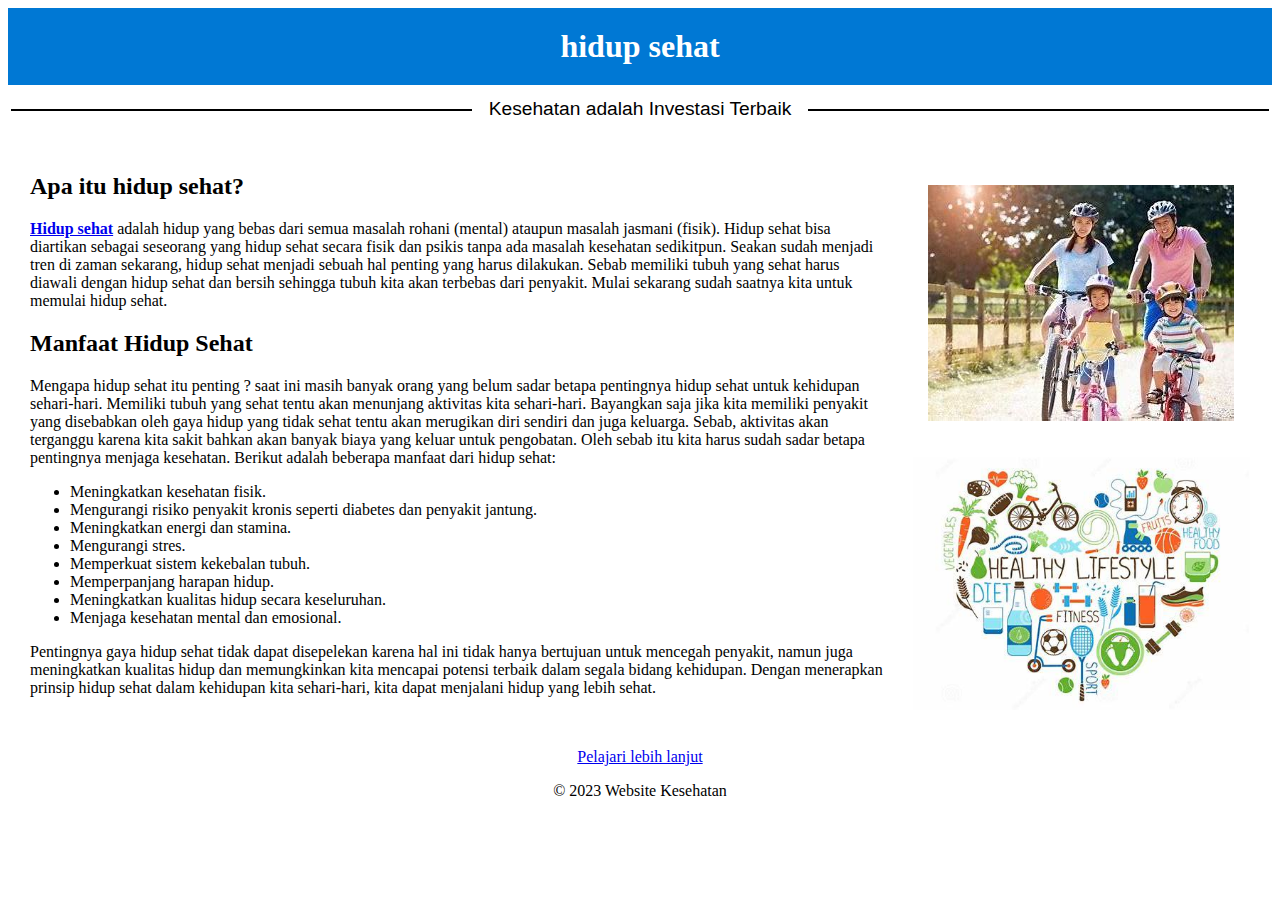
==== tugas.html @ 9587355c "first commit" ====
<!DOCTYPE html>
<html lang="en">
<head>
    <meta charset="UTF-8">
    <meta name="viewport" content="width=device-width, initial-scale=1.0">
    <title>web kesehatan</title>
</head>
<body>
    <h1 style="text-align: center; background-color: #0078d4; color: #fff; padding: 20px; margin: 0;">hidup sehat</h1>
    <table width="100%">
        <td style="width: 35%;"><hr size="2" color="black" style="margin-top: 10px;"></td>
        <td style="width: 25%;"><p style="text-align: center; margin: 10px 0; font-size: larger; font-family: Helvetica;">Kesehatan adalah Investasi Terbaik</p></td>
        <td style="width: 35%;"><hr size="2" color="black" style="margin-top: 10px;"></td>
    </table>
    
    <table width="100%">
        <tr>
            <td style="width: 70%; padding-left: 20px; padding-right: 0px;">
                <h2>Apa itu hidup sehat?</h2>
                <p><strong><a href="https://ayosehat.kemkes.go.id/germas">Hidup sehat</a></strong> adalah hidup yang bebas dari semua masalah rohani (mental) ataupun masalah jasmani (fisik). Hidup sehat bisa diartikan sebagai seseorang yang hidup sehat secara fisik dan psikis tanpa ada masalah kesehatan sedikitpun. Seakan sudah menjadi tren di zaman sekarang, hidup sehat menjadi sebuah hal penting yang harus dilakukan. Sebab memiliki tubuh yang sehat harus diawali dengan hidup sehat dan bersih sehingga tubuh kita akan terbebas dari penyakit. Mulai sekarang sudah saatnya kita untuk memulai hidup sehat.</p>
                
                <h2>Manfaat Hidup Sehat</h2>
                <p>Mengapa hidup sehat itu penting ? saat ini masih banyak orang yang belum sadar betapa pentingnya hidup sehat untuk kehidupan sehari-hari. Memiliki tubuh yang sehat tentu akan menunjang aktivitas kita sehari-hari. Bayangkan saja jika kita memiliki penyakit yang disebabkan oleh gaya hidup yang tidak sehat tentu akan merugikan diri sendiri dan juga keluarga. Sebab, aktivitas akan terganggu karena kita sakit bahkan akan banyak biaya yang keluar untuk pengobatan. Oleh sebab itu kita harus sudah sadar betapa pentingnya menjaga kesehatan. Berikut adalah beberapa manfaat dari hidup sehat:</p>
                <ul>
                    <li>Meningkatkan kesehatan fisik.</li>
                    <li>Mengurangi risiko penyakit kronis seperti diabetes dan penyakit jantung.</li>
                    <li>Meningkatkan energi dan stamina.</li>
                    <li>Mengurangi stres.</li>
                    <li>Memperkuat sistem kekebalan tubuh.</li>
                    <li>Memperpanjang harapan hidup.</li>
                    <li>Meningkatkan kualitas hidup secara keseluruhan.</li>
                    <li>Menjaga kesehatan mental dan emosional.</li>
                </ul>
                
                <p>Pentingnya gaya hidup sehat tidak dapat disepelekan karena hal ini tidak hanya bertujuan untuk mencegah penyakit, namun juga meningkatkan kualitas hidup dan memungkinkan kita mencapai potensi terbaik dalam segala bidang kehidupan. Dengan menerapkan prinsip hidup sehat dalam kehidupan kita sehari-hari, kita dapat menjalani hidup yang lebih sehat.</p>
            </td>
            <td style="width: 30%; padding: 20px;">
                <img src="sehat.jpg" alt="Ilustrasi Kesehatan" style="display: block; margin: 0 auto; max-width: 100%; margin-top: 30px;">
                <br>
                <br>
                    <img src="hidup-sehat.jpg" alt="Ilustrasi Kesehatan" style="display: block; margin: 0 auto; max-width: 100%;">
            </td>
        </tr>
    </table>
    
    <p style="text-align: center;"><a href="https://kemkes.go.id/id/home">Pelajari lebih lanjut</a></p>
    
    <footer style="text-align: center;">
        <p>&copy; 2023 Website Kesehatan</p>
    </footer>
</body>
</html>
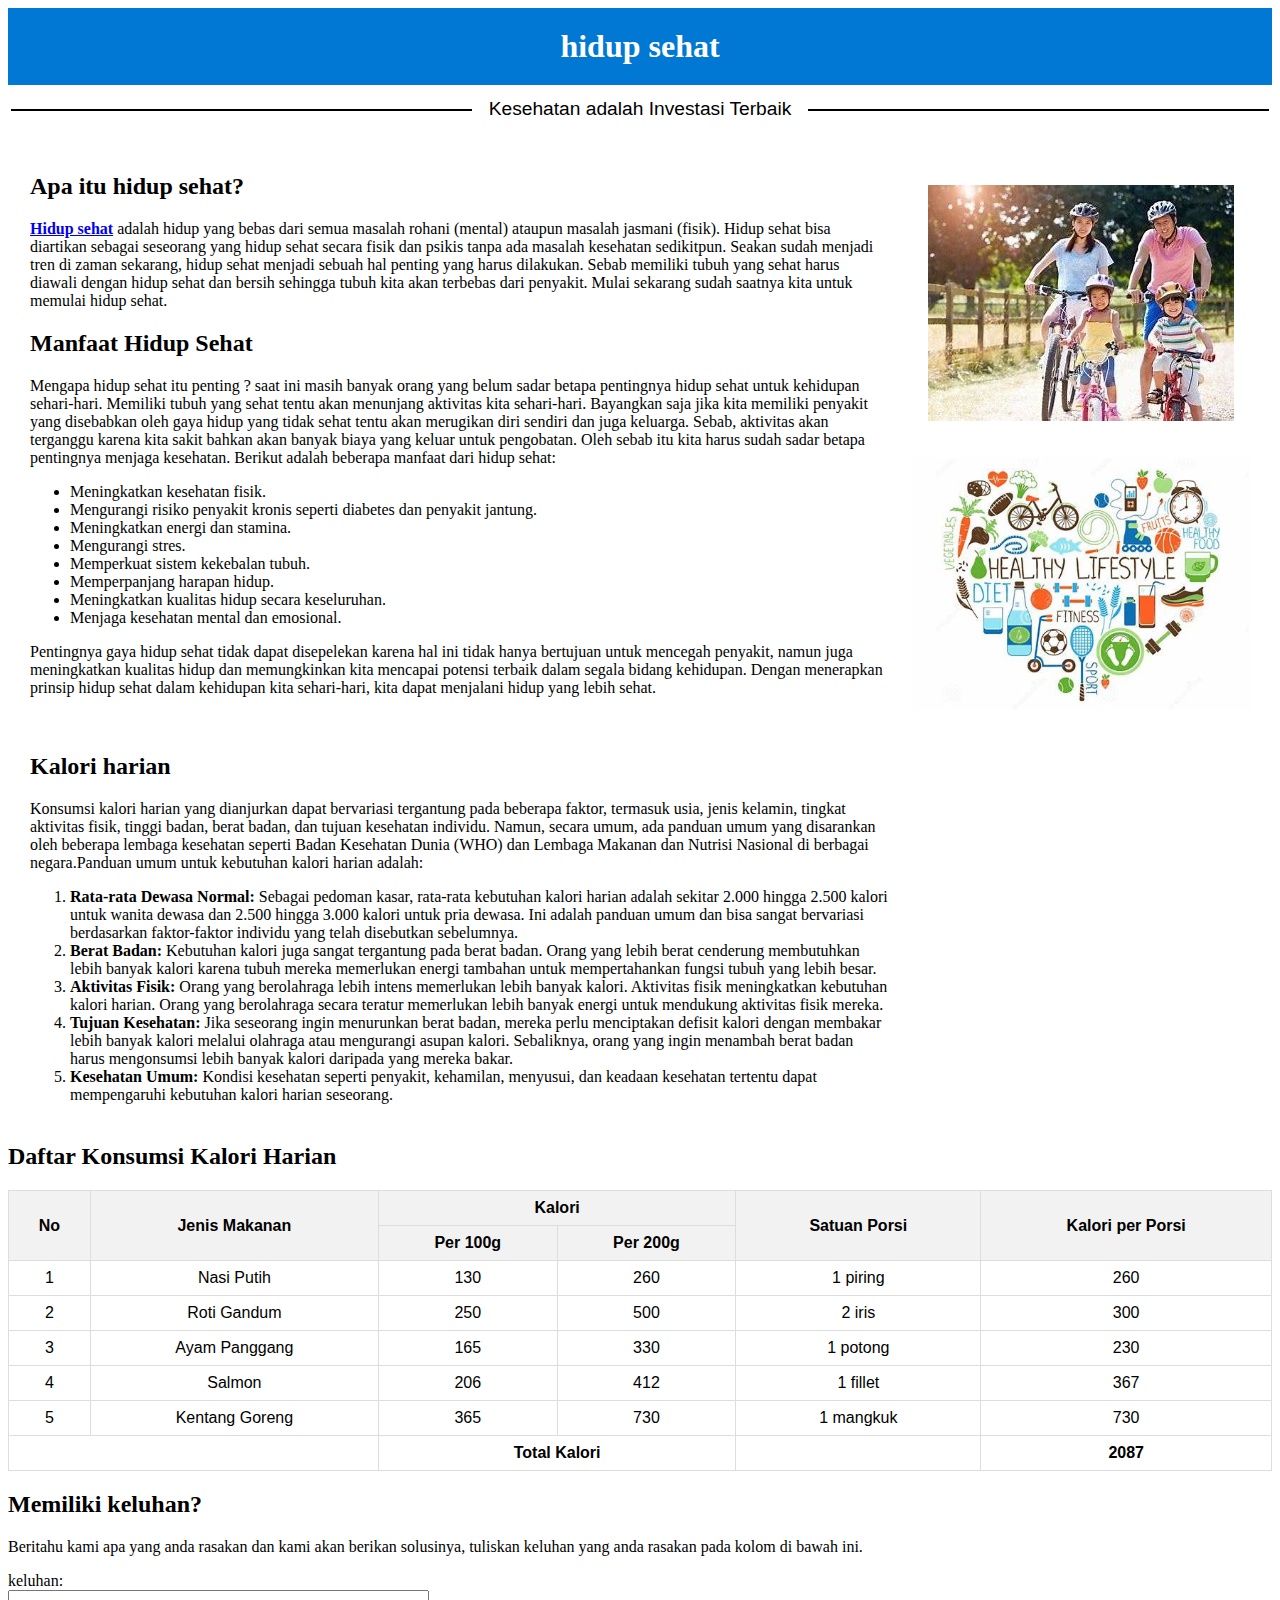
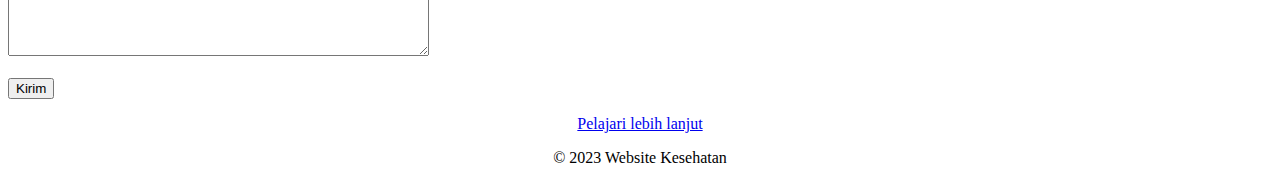
==== commit 11bdd976: "Tugas Program Web" ====
--- a/tugas.html
+++ b/tugas.html
@@ -4,6 +4,24 @@
     <meta charset="UTF-8">
     <meta name="viewport" content="width=device-width, initial-scale=1.0">
     <title>web kesehatan</title>
+    <style>
+        #tabel-makanan {
+            font-family: Arial, sans-serif;
+            border-collapse: collapse;
+            width: 100%;
+        }
+
+        #tabel-makanan th,#tabel-makanan td {
+            border: 1px solid #dddddd;
+            text-align: center;
+            padding: 8px;
+        }
+
+        #tabel-makanan th {
+            background-color: #f2f2f2;
+        }
+      
+    </style>
 </head>
 <body>
     <h1 style="text-align: center; background-color: #0078d4; color: #fff; padding: 20px; margin: 0;">hidup sehat</h1>
@@ -41,12 +59,93 @@
                     <img src="hidup-sehat.jpg" alt="Ilustrasi Kesehatan" style="display: block; margin: 0 auto; max-width: 100%;">
             </td>
         </tr>
+        <tr>
+            <td style="width: 70%; padding-left: 20px; padding-right: 0px;">
+                <h2>Kalori harian</h2>
+                <p>Konsumsi kalori harian yang dianjurkan dapat bervariasi tergantung pada beberapa faktor, termasuk usia, jenis kelamin, tingkat aktivitas fisik, tinggi badan, berat badan, dan tujuan kesehatan individu. Namun, secara umum, ada panduan umum yang disarankan oleh beberapa lembaga kesehatan seperti Badan Kesehatan Dunia (WHO) dan Lembaga Makanan dan Nutrisi Nasional di berbagai negara.Panduan umum untuk kebutuhan kalori harian adalah:</p>
+                <ol>
+                    <li><strong>Rata-rata Dewasa Normal:</strong> Sebagai pedoman kasar, rata-rata kebutuhan kalori harian adalah sekitar 2.000 hingga 2.500 kalori untuk wanita dewasa dan 2.500 hingga 3.000 kalori untuk pria dewasa. Ini adalah panduan umum dan bisa sangat bervariasi berdasarkan faktor-faktor individu yang telah disebutkan sebelumnya.</li>
+                    <li><strong>Berat Badan:</strong> Kebutuhan kalori juga sangat tergantung pada berat badan. Orang yang lebih berat cenderung membutuhkan lebih banyak kalori karena tubuh mereka memerlukan energi tambahan untuk mempertahankan fungsi tubuh yang lebih besar.</li>
+                    <li><strong>Aktivitas Fisik:</strong> Orang yang berolahraga lebih intens memerlukan lebih banyak kalori. Aktivitas fisik meningkatkan kebutuhan kalori harian. Orang yang berolahraga secara teratur memerlukan lebih banyak energi untuk mendukung aktivitas fisik mereka.</li>
+                    <li><strong>Tujuan Kesehatan:</strong> Jika seseorang ingin menurunkan berat badan, mereka perlu menciptakan defisit kalori dengan membakar lebih banyak kalori melalui olahraga atau mengurangi asupan kalori. Sebaliknya, orang yang ingin menambah berat badan harus mengonsumsi lebih banyak kalori daripada yang mereka bakar.</li>
+                    <li><strong>Kesehatan Umum:</strong> Kondisi kesehatan seperti penyakit, kehamilan, menyusui, dan keadaan kesehatan tertentu dapat mempengaruhi kebutuhan kalori harian seseorang.</li>
+                </ol>
+            </td>
+        </tr>
     </table>
+    <h2>Daftar Konsumsi Kalori Harian</h2>
+    <table id="tabel-makanan">
+        <tr>
+            <th rowspan="2">No</th>
+            <th rowspan="2">Jenis Makanan</th>
+            <th colspan="2">Kalori</th>
+            <th rowspan="2">Satuan Porsi</th>
+            <th rowspan="2">Kalori per Porsi</th>
+          </tr>
+          <tr>
+            <th>Per 100g</th>
+            <th>Per 200g</th>
+          </tr>
+          <tr>
+            <td>1</td>
+            <td>Nasi Putih</td>
+            <td>130</td>
+            <td>260</td>
+            <td>1 piring</td>
+            <td>260</td>
+          </tr>
+          <tr>
+            <td>2</td>
+            <td>Roti Gandum</td>
+            <td>250</td>
+            <td>500</td>
+            <td>2 iris</td>
+            <td>300</td>
+          </tr>
+          <tr>
+            <td>3</td>
+            <td>Ayam Panggang</td>
+            <td>165</td>
+            <td>330</td>
+            <td>1 potong</td>
+            <td>230</td>
+          </tr>
+          <tr>
+            <td>4</td>
+            <td>Salmon</td>
+            <td>206</td>
+            <td>412</td>
+            <td>1 fillet</td>
+            <td>367</td>
+          </tr>
+          <tr>
+            <td>5</td>
+            <td>Kentang Goreng</td>
+            <td>365</td>
+            <td>730</td>
+            <td>1 mangkuk</td>
+            <td>730</td>
+          </tr>
+          <tr>
+            <td colspan="2"></td>
+            <td colspan="2"><strong>Total Kalori</strong></td>
+            <td></td>
+            <td><strong>2087</strong></td>
+          </tr>
+    </table>
+    <h2>Memiliki keluhan?</h2>
+    <p>Beritahu kami apa yang anda rasakan dan kami akan berikan solusinya, tuliskan keluhan yang anda rasakan pada kolom di bawah ini.</p>
     
+    <form method="post">
+        <label for="Keluhan">keluhan:</label><br>
+        <textarea id="keluhan" name="keluhan" rows="4" cols="50"></textarea><br><br>
+    
+        <input type="submit" value="Kirim">
+    </form>
     <p style="text-align: center;"><a href="https://kemkes.go.id/id/home">Pelajari lebih lanjut</a></p>
-    
     <footer style="text-align: center;">
         <p>&copy; 2023 Website Kesehatan</p>
     </footer>
+    
 </body>
 </html>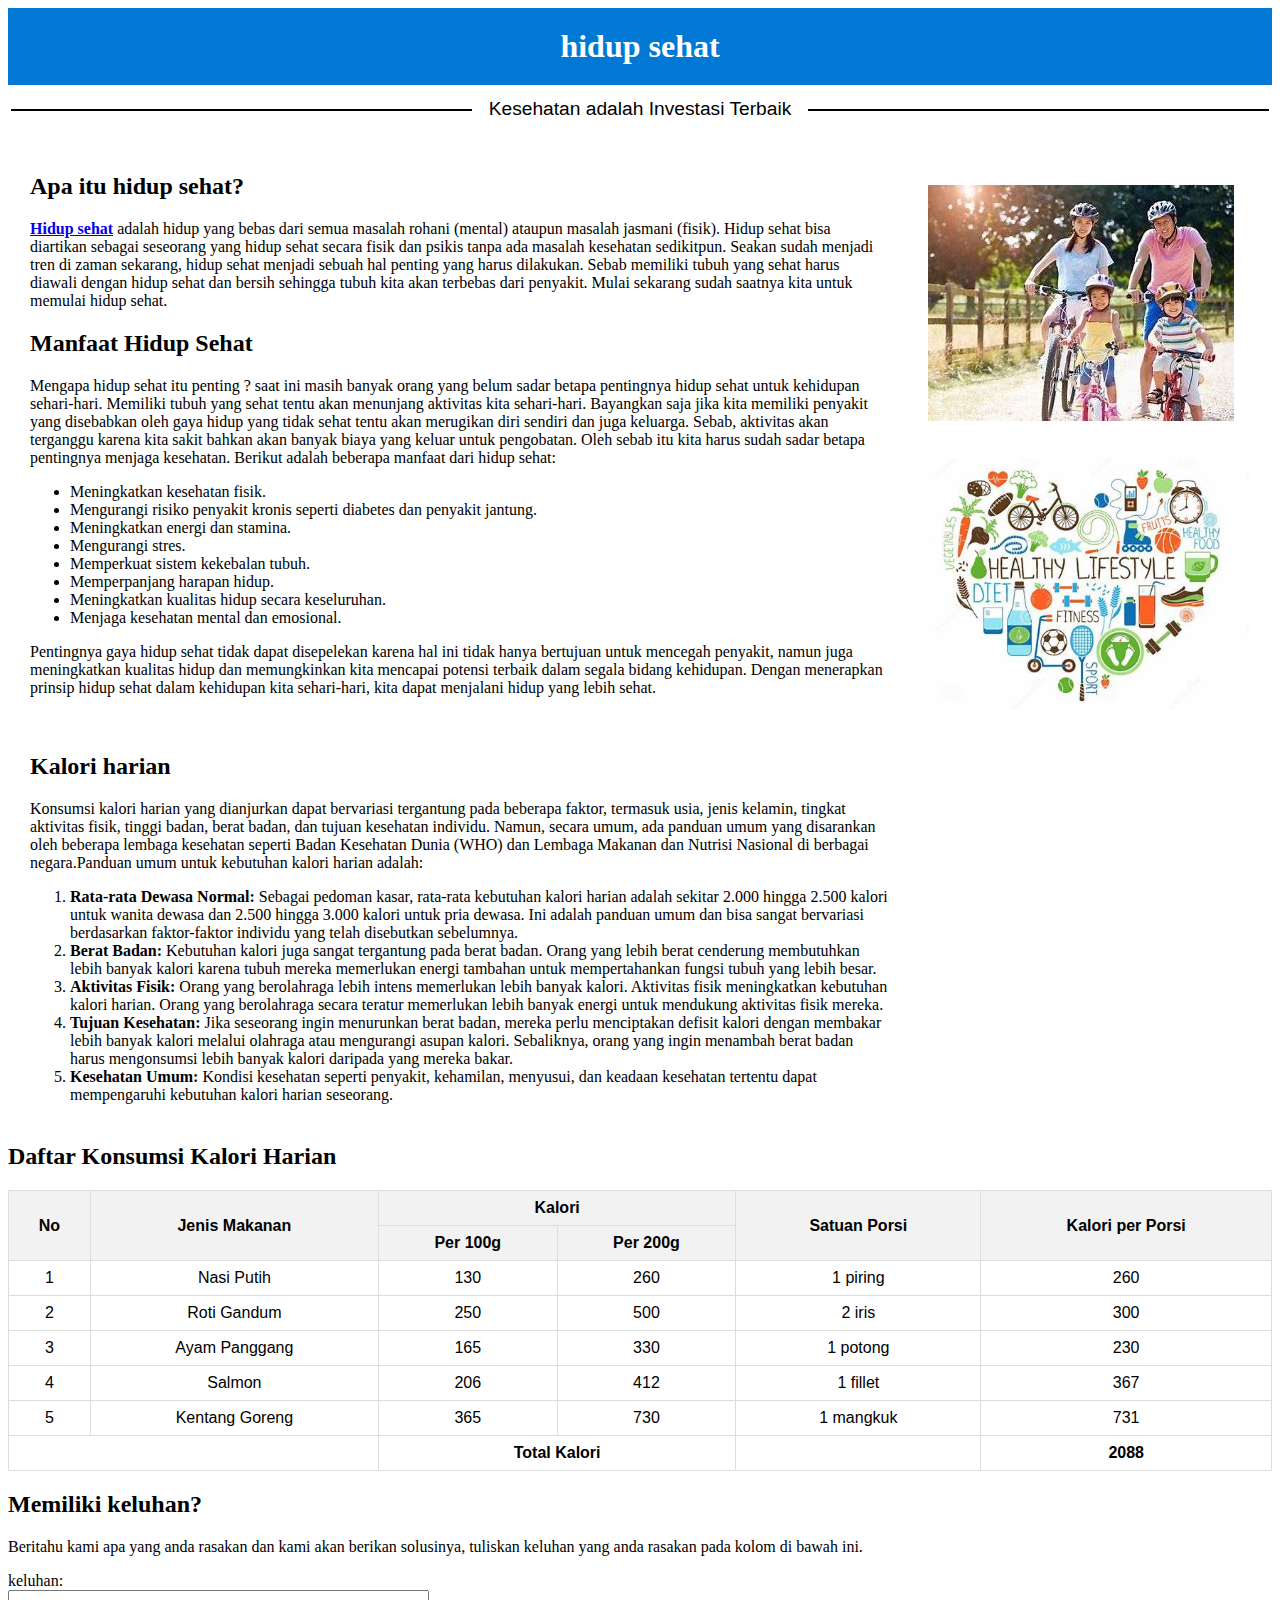
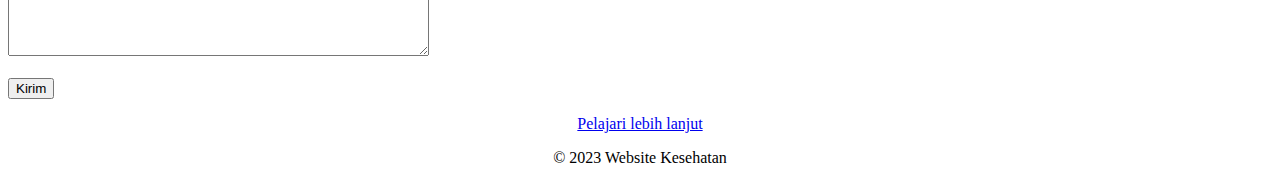
==== commit 54c66e3e: "a" ====
--- a/tugas.html
+++ b/tugas.html
@@ -124,13 +124,13 @@
             <td>365</td>
             <td>730</td>
             <td>1 mangkuk</td>
-            <td>730</td>
+            <td>731</td>
           </tr>
           <tr>
             <td colspan="2"></td>
             <td colspan="2"><strong>Total Kalori</strong></td>
             <td></td>
-            <td><strong>2087</strong></td>
+            <td><strong>2088</strong></td>
           </tr>
     </table>
     <h2>Memiliki keluhan?</h2>
